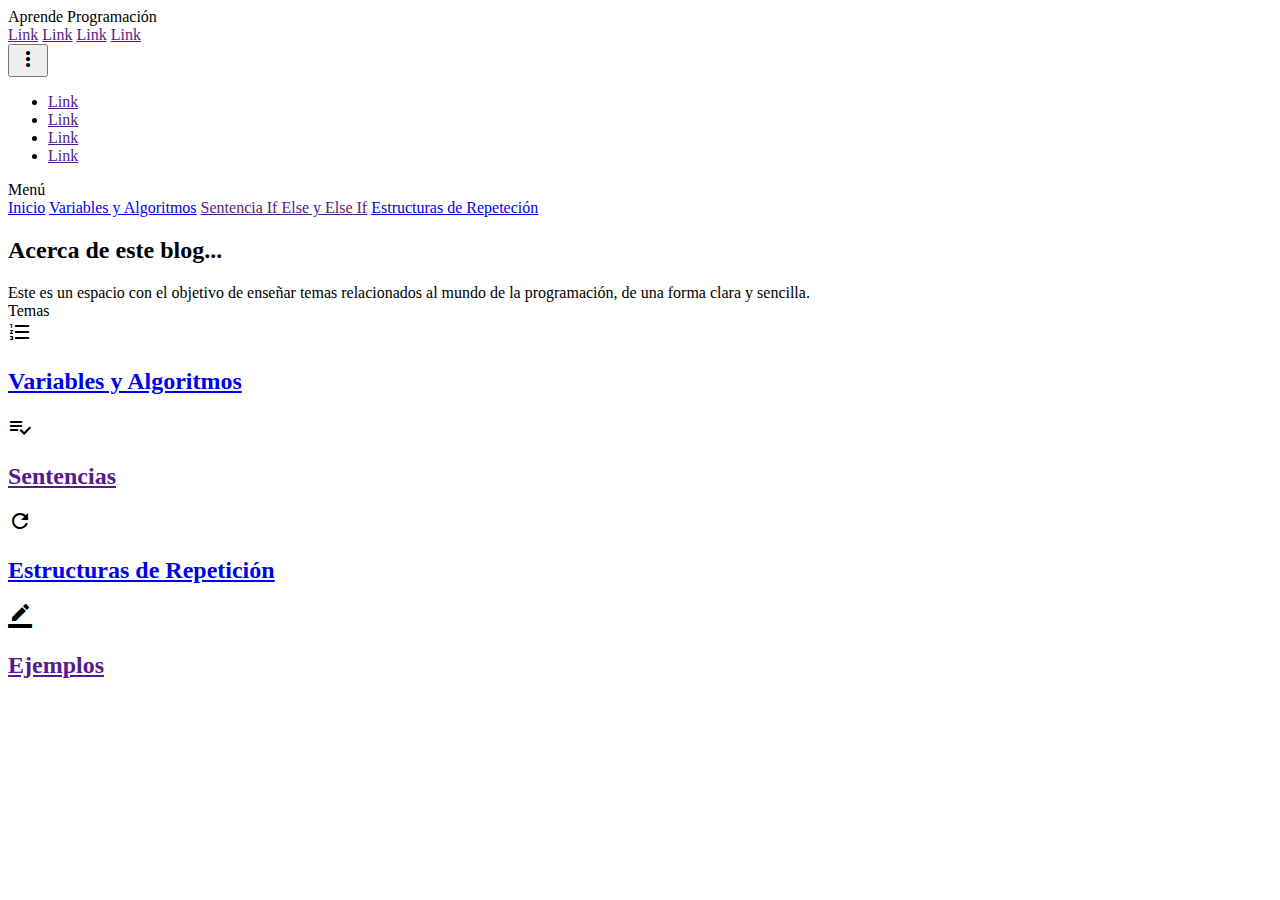
==== temporal_files/index.html @ 9c2aba16 "Archivos que modifique" ====
<!doctype html>
<html>
  <head>
    <meta charset="utf-8">
    <meta http-equiv="X-UA-Compatible" content="IE=edge">
    <meta name="description" content="Un Blog con el objetivo de enseñar temas relacionados a la programación">
    <meta name="viewport" content="width=device-width, initial-scale=1.0, minimum-scale=1.0">
    <meta name="theme-color" content="#3F51B5">
    <title>Aprende Programación</title>
    <link rel="shortcut icon" href="images/favicon.png">
    <!--
    <link rel="canonical" href="http://www.example.com/">
    -->

    <!-- Style and Scripts-->

    <link rel="stylesheet" href="https://code.getmdl.io/1.1.3/material.indigo-red.min.css" />
    <link rel="stylesheet" href="https://fonts.googleapis.com/css?family=Roboto:regular,bold,italic,thin,light,bolditalic,black,medium&amp;lang=en">
    <link rel="stylesheet" href="https://fonts.googleapis.com/icon?family=Material+Icons">
    <script defer src="https://code.getmdl.io/1.1.3/material.min.js"></script>
    <link rel="stylesheet" href="css/styles.css" />
    <script type="text/javascript" src="shjs-0.6/sh_main.js"></script>
    <script type="text/javascript" src="shjs-0.6/lang/sh_cpp.js"></script>
    <!-- Style and Scripts-->

  </head>
  <body class="mdl-color--grey-200 mdl-typography--body-1-force-preferred-font" onload="sh_highlightDocument();">
  
    <div class="mdl-layout mdl-js-layout mdl-layout--fixed-header custom-layout-backgroud">
      <header class="mdl-layout__header">
        <div class="mdl-layout__header-row">
          <!-- Title -->
          <span class="mdl-layout-title">Aprende Programación</span>
          <!-- Add spacer, to align navigation to the right -->
          <div class="mdl-layout-spacer"></div>
          <!-- Navigation for Large Screen-->
          <nav class="mdl-navigation mdl-layout--large-screen-only">
            <a class="mdl-navigation__link" href="">Link</a>
            <a class="mdl-navigation__link" href="">Link</a>
            <a class="mdl-navigation__link" href="">Link</a>
            <a class="mdl-navigation__link" href="">Link</a>
          </nav>
          <!-- Navigation Menu for Small Screen -->
          <button id="navigation-menu-button" class="mdl-button mdl-js-button mdl-button--icon mdl-layout--small-screen-only">
            <i class="material-icons">more_vert</i>
          </button>
          <ul class="mdl-menu mdl-menu--bottom-right mdl-js-menu mdl-js-ripple-effect"
              for="navigation-menu-button">
            <li class="mdl-menu__item"><a class="navigation-menu-link" href="">Link</a></li>
            <li class="mdl-menu__item"><a class="navigation-menu-link" href="">Link</a></li>
            <li class="mdl-menu__item"><a class="navigation-menu-link" href="">Link</a></li>
            <li class="mdl-menu__item"><a class="navigation-menu-link" href="">Link</a></li>
          </ul>
        </div>
      </header>
      <div class="mdl-layout__drawer">
        <span class="mdl-layout-title">Menú</span>
        <nav class="mdl-navigation">
          <a class="mdl-navigation__link" href="index.html">Inicio</a>
          <a class="mdl-navigation__link" href="temas/Variableyalgoritmo/v-a.html">Variables y Algoritmos</a>
          <a class="mdl-navigation__link" href="">Sentencia If Else y Else If</a>
          <a class="mdl-navigation__link" href="temas/Estructurasderepeticion/repitas.html">Estructuras de Repeteción</a>
        </nav>
      </div>
      <main class="mdl-layout__content">
        <div class="page-content">

        <!-- Main Content-->
        <!--Principal Grid-->
        <div class="mdl-grid">
        <!--Spacer-->
          <div class="mdl-cell mdl-cell--12-col mdl-cell--hide-phone"></div>
        <!--Spacer-->

        <!--Margin-->
          <div class="mdl-cell mdl-cell--hide-tablet mdl-cell--2-col-desktop mdl-cell--hide-phone"></div>
        <!--Margin-->

        <!--Cards-->

        <div class="mdl-card mdl-shadow--4dp mdl-cell mdl-cell--8-col-tablet mdl-cell--8-col-desktop mdl-cell--4-col-phone">

          <div class="mdl-card__title">
            <h2 class="mdl-card__title-text">Acerca de este blog...<!--Titulo--></h2>
          </div>
          
          <div class="mdl-card__supporting-text">
            Este es un espacio con el objetivo de enseñar temas relacionados al mundo de la programación, de una forma clara y sencilla.  
          </div>
        </div>

        <!--Margin-->
          <div class="mdl-cell mdl-cell--hide-tablet mdl-cell--2-col-desktop mdl-cell--hide-phone"></div>

          <div class="mdl-cell mdl-cell--hide-tablet mdl-cell--2-col-desktop mdl-cell--hide-phone"></div>
        <!--Margin-->

        <!--Spacer and Title-->
          <div class="mdl-cell mdl-cell--8-col mdl-cell--4-col-phone mdl-color-text--white mdl-typography--title mdl-typography--text-center">Temas</div>
        <!--Spacer and Title-->

        <!--Margin-->
          <div class="mdl-cell mdl-cell--hide-tablet mdl-cell--2-col-desktop mdl-cell--hide-phone"></div>

          <div class="mdl-cell mdl-cell--hide-tablet mdl-cell--2-col-desktop mdl-cell--hide-phone"></div>
        <!--Margin-->  

        <!--<div class="mdl-card mdl-shadow--4dp mdl-cell mdl-cell--6-col-tablet mdl-cell--8-col-desktop mdl-cell--4-col-phone">-->

        <div class="mdl-card mdl-shadow--4dp mdl-cell mdl-cell--2-col">

          <div class="main-cards-icon-border mdl-typography--text-center">
          <i class="material-icons md-dark main-card-icon-size">format_list_numbered</i>
          </div>

          <div class="mdl-card__title">
            <h2 class="mdl-card__title-text main-title-cards">
            <a class="main-card-links" href="temas/Variableyalgoritmo/v-a.html">Variables y Algoritmos</a>
            </h2>
          </div>
          
          <!--<div class="mdl-card__supporting-text">-->
            
          </div>
        


        <div class="mdl-card mdl-shadow--4dp mdl-cell mdl-cell--2-col">

          <div class="main-cards-icon-border mdl-typography--text-center">
          <i class="material-icons md-dark main-card-icon-size">playlist_add_check</i>
          </div>

          <div class="mdl-card__title">
            <h2 class="mdl-card__title-text main-title-cards">
            <a class="main-card-links" href="">Sentencias</a>
            </h2>
          </div>
          
          <!--<div class="mdl-card__supporting-text">-->
            
          </div>
        


        <div class="mdl-card mdl-shadow--4dp mdl-cell mdl-cell--2-col">

          <div class="main-cards-icon-border mdl-typography--text-center">
          <i class="material-icons md-dark main-card-icon-size">refresh</i>
          </div>

          <div class="mdl-card__title">
            <h2 class="mdl-card__title-text main-title-cards"><a class="main-card-links" href="temas/Estructurasderepeticion/repitas.html">Estructuras de Repetición</a></h2>
          </div>
          
          <!--<div class="mdl-card__supporting-text">-->

        </div>


        <div class="mdl-card mdl-shadow--4dp mdl-cell mdl-cell--2-col">

          <div class="main-cards-icon-border mdl-typography--text-center">
          <i class="material-icons md-dark main-card-icon-size">border_color</i>
          </div>

          <div class="mdl-card__title">
            <h2 class="mdl-card__title-text main-title-cards">
            <a class="main-card-links" href="">Ejemplos</a>
            </h2>
          </div>
          
          <!--<div class="mdl-card__supporting-text">-->

        </div>

        <!--Card-->

        <!--Margin-->
          <div class="mdl-cell mdl-cell--hide-tablet mdl-cell--2-col-desktop mdl-cell--hide-phone"></div>
        <!--Margin-->
        <!--Spacer-->
          <div class="mdl-cell mdl-cell--12-col mdl-cell--hide-phone"></div>
        <!--Spacer-->
        </div>
        <!--Principal Grid-->
      </main>
    </div>

    
  </body>
</html>
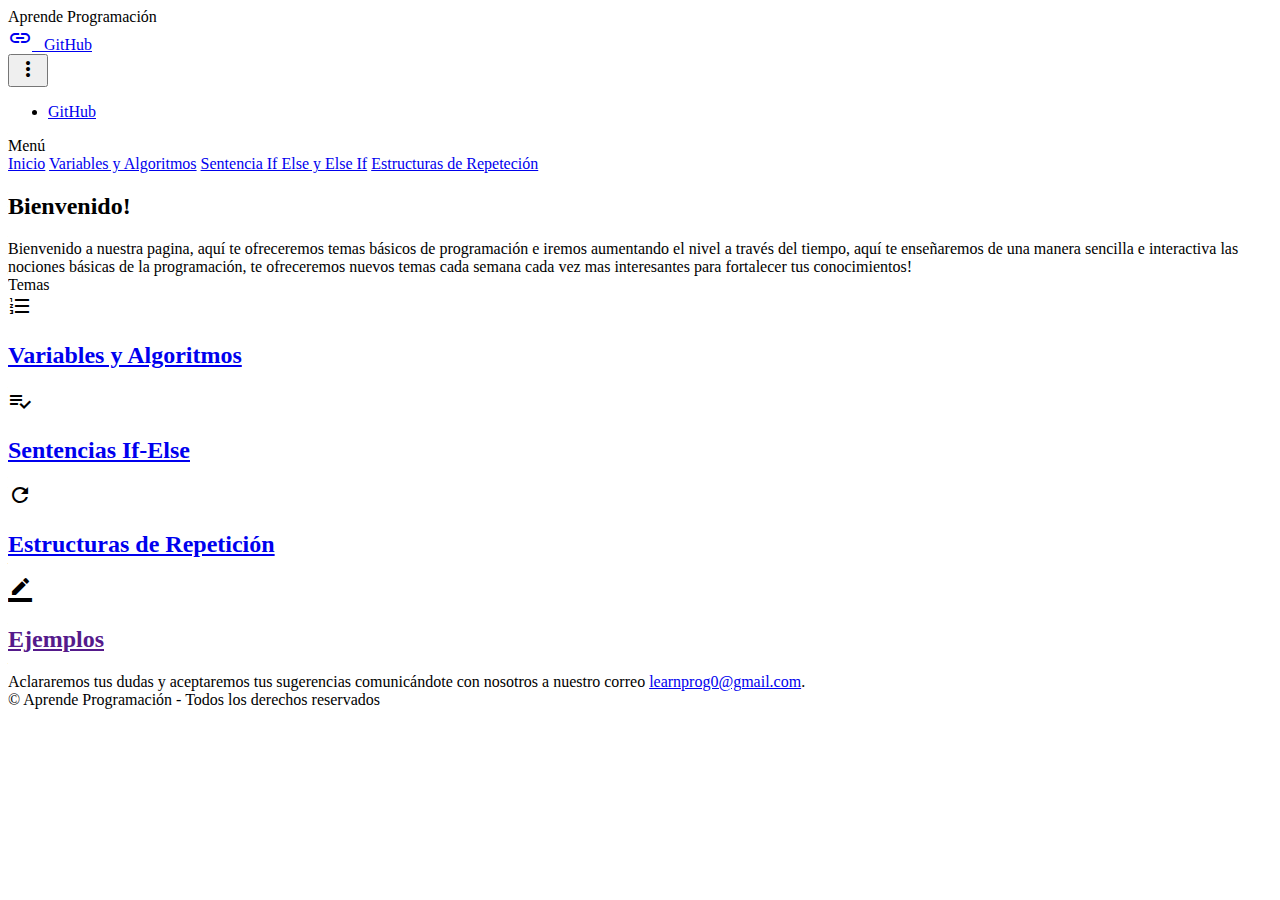
==== commit 230d7846: "New Changes, footer and google analytics added" ====
--- a/temporal_files/index.html
+++ b/temporal_files/index.html
@@ -23,6 +23,18 @@
     <script type="text/javascript" src="shjs-0.6/lang/sh_cpp.js"></script>
     <!-- Style and Scripts-->
 
+    <!--Google Analytics Script-->
+    <script>
+      (function(i,s,o,g,r,a,m){i['GoogleAnalyticsObject']=r;i[r]=i[r]||function(){
+      (i[r].q=i[r].q||[]).push(arguments)},i[r].l=1*new Date();a=s.createElement(o),
+      m=s.getElementsByTagName(o)[0];a.async=1;a.src=g;m.parentNode.insertBefore(a,m)
+      })(window,document,'script','https://www.google-analytics.com/analytics.js','ga');
+
+      ga('create', 'UA-77878803-1', 'auto');
+      ga('send', 'pageview');
+    </script>
+    <!--Google Analytics Script-->
+
   </head>
   <body class="mdl-color--grey-200 mdl-typography--body-1-force-preferred-font" onload="sh_highlightDocument();">
   
@@ -35,10 +47,12 @@
           <div class="mdl-layout-spacer"></div>
           <!-- Navigation for Large Screen-->
           <nav class="mdl-navigation mdl-layout--large-screen-only">
+            <a class="mdl-navigation__link" href="https://github.com/learn-prog/" target="_blank"><i class="material-icons">link</i><span>&nbsp;&nbsp;&nbsp;GitHub</span></a>
+            <!--
             <a class="mdl-navigation__link" href="">Link</a>
             <a class="mdl-navigation__link" href="">Link</a>
             <a class="mdl-navigation__link" href="">Link</a>
-            <a class="mdl-navigation__link" href="">Link</a>
+            -->
           </nav>
           <!-- Navigation Menu for Small Screen -->
           <button id="navigation-menu-button" class="mdl-button mdl-js-button mdl-button--icon mdl-layout--small-screen-only">
@@ -46,10 +60,12 @@
           </button>
           <ul class="mdl-menu mdl-menu--bottom-right mdl-js-menu mdl-js-ripple-effect"
               for="navigation-menu-button">
+            <li class="mdl-menu__item"><a class="navigation-menu-link" href="https://github.com/learn-prog/" target="_blank">GitHub</a></li>
+            <!--
             <li class="mdl-menu__item"><a class="navigation-menu-link" href="">Link</a></li>
             <li class="mdl-menu__item"><a class="navigation-menu-link" href="">Link</a></li>
             <li class="mdl-menu__item"><a class="navigation-menu-link" href="">Link</a></li>
-            <li class="mdl-menu__item"><a class="navigation-menu-link" href="">Link</a></li>
+            -->
           </ul>
         </div>
       </header>
@@ -58,7 +74,7 @@
         <nav class="mdl-navigation">
           <a class="mdl-navigation__link" href="index.html">Inicio</a>
           <a class="mdl-navigation__link" href="temas/Variableyalgoritmo/v-a.html">Variables y Algoritmos</a>
-          <a class="mdl-navigation__link" href="">Sentencia If Else y Else If</a>
+          <a class="mdl-navigation__link" href="temas/Sentenciaif-else-elseif/ifelseif.html">Sentencia If Else y Else If</a>
           <a class="mdl-navigation__link" href="temas/Estructurasderepeticion/repitas.html">Estructuras de Repeteción</a>
         </nav>
       </div>
@@ -78,14 +94,14 @@
 
         <!--Cards-->
 
-        <div class="mdl-card mdl-shadow--4dp mdl-cell mdl-cell--8-col-tablet mdl-cell--8-col-desktop mdl-cell--4-col-phone">
-
-          <div class="mdl-card__title">
-            <h2 class="mdl-card__title-text">Acerca de este blog...<!--Titulo--></h2>
-          </div>
-          
-          <div class="mdl-card__supporting-text">
-            Este es un espacio con el objetivo de enseñar temas relacionados al mundo de la programación, de una forma clara y sencilla.  
+        <div class="mdl-card mdl-shadow--4dp mdl-cell mdl-cell--8-col-tablet mdl-cell--8-col-desktop mdl-cell--4-col-phone main-card-min-height">
+
+          <div class="mdl-card__title">
+            <h2 class="mdl-card__title-text">Bienvenido!<!--Titulo--></h2>
+          </div>
+          
+          <div class="mdl-card__supporting-text mdl-typography--text-justify card-supporting-text-full-width">
+            Bienvenido a nuestra pagina, aquí te ofreceremos temas básicos de programación e iremos aumentando el nivel a través del tiempo, aquí te enseñaremos de una manera sencilla e interactiva las nociones básicas de la programación, te ofreceremos nuevos temas cada semana cada vez mas interesantes para fortalecer tus conocimientos!
           </div>
         </div>
 
@@ -114,7 +130,7 @@
           </div>
 
           <div class="mdl-card__title">
-            <h2 class="mdl-card__title-text main-title-cards">
+            <h2 class="mdl-card__title-text main-title-cards mdl-typography--text-center">
             <a class="main-card-links" href="temas/Variableyalgoritmo/v-a.html">Variables y Algoritmos</a>
             </h2>
           </div>
@@ -132,8 +148,8 @@
           </div>
 
           <div class="mdl-card__title">
-            <h2 class="mdl-card__title-text main-title-cards">
-            <a class="main-card-links" href="">Sentencias</a>
+            <h2 class="mdl-card__title-text main-title-cards mdl-typography--text-center">
+            <a class="main-card-links" href="temas/Sentenciaif-else-elseif/ifelseif.html">Sentencias If-Else</a>
             </h2>
           </div>
           
@@ -150,7 +166,8 @@
           </div>
 
           <div class="mdl-card__title">
-            <h2 class="mdl-card__title-text main-title-cards"><a class="main-card-links" href="temas/Estructurasderepeticion/repitas.html">Estructuras de Repetición</a></h2>
+            <h2 class="mdl-card__title-text main-title-cards mdl-typography--text-center">
+            <a class="main-card-links" href="temas/Estructurasderepeticion/repitas.html">Estructuras de Repetición</a></h2>
           </div>
           
           <!--<div class="mdl-card__supporting-text">-->
@@ -165,7 +182,7 @@
           </div>
 
           <div class="mdl-card__title">
-            <h2 class="mdl-card__title-text main-title-cards">
+            <h2 class="mdl-card__title-text main-title-cards mdl-typography--text-center">
             <a class="main-card-links" href="">Ejemplos</a>
             </h2>
           </div>
@@ -180,10 +197,43 @@
           <div class="mdl-cell mdl-cell--hide-tablet mdl-cell--2-col-desktop mdl-cell--hide-phone"></div>
         <!--Margin-->
         <!--Spacer-->
-          <div class="mdl-cell mdl-cell--12-col mdl-cell--hide-phone"></div>
+          <div class="mdl-cell mdl-cell--12-col mdl-cell--hide-phone space-for-footer"></div>
+        <!--Spacer-->
+        <!--Spacer-->
+          <div class="mdl-cell mdl-cell--12-col mdl-cell--hide-phone space-for-footer"></div>
         <!--Spacer-->
         </div>
         <!--Principal Grid-->
+
+        
+
+        </div>
+        <!--Main Content-->
+
+        <!--<div class="mdl-layout-spacer"></div>-->
+
+        <!--Footer-->
+        <footer class="mdl-mini-footer">
+          <div class="mdl-mini-footer__left-section">
+            <div class="mdl-logo">
+              Aclararemos tus dudas y aceptaremos tus sugerencias comunicándote con nosotros a nuestro correo <a href="mailto:learnprog0@gmail.com">learnprog0@gmail.com</a>.
+            </div>
+
+            <!--<ul class="mdl-mini-footer__link-list">
+              <li><a href="">Link 1</a></li>
+              <li><a href="">Link 2</a></li>
+              <li><a href="">Link 3</a></li>
+            </ul>-->
+
+          </div>
+          <div class="mdl-mini-footer__right-section">
+          © Aprende Programación - Todos los derechos reservados
+            <!--<button class="mdl-mini-footer__social-btn"></button>
+            <button class="mdl-mini-footer__social-btn"></button>
+            <button class="mdl-mini-footer__social-btn"></button>-->
+          </div>
+        </footer>
+        <!--Footer-->
       </main>
     </div>
 
